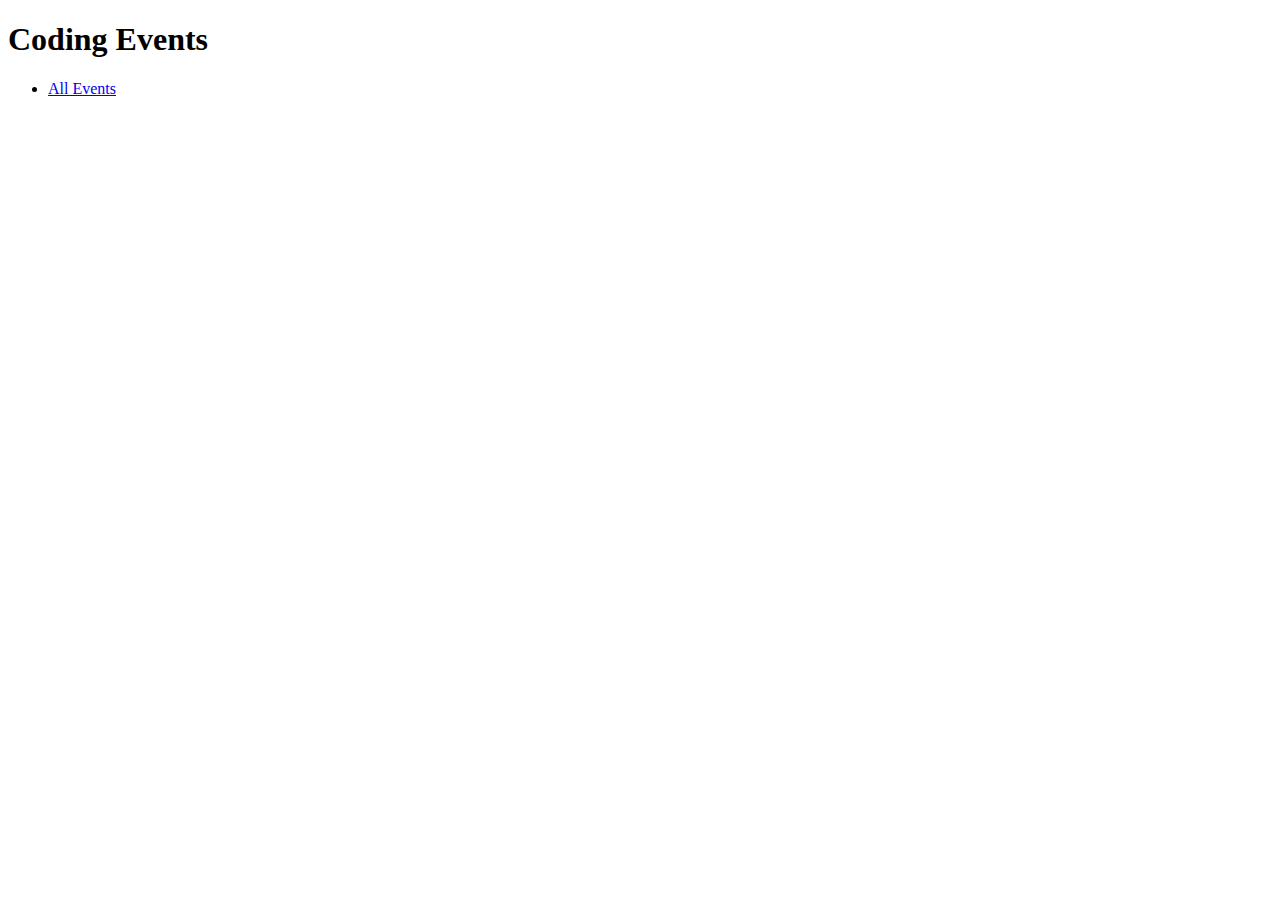
==== src/main/resources/templates/index.html @ 2a62fdd5 "Completed Chptr 13.6.3 Coding Events Setup" ====
<!DOCTYPE html>
<html lang="en" xmlns:th="http://www.thymeleaf.org/">
<head>
    <meta charset="UTF-8"/>
    <title>Coding Events</title>
</head>
<body>

<h1>Coding Events</h1>

<nav>
    <ul>
        <li><a href="/events">All Events</a></li>
    </ul>
</nav>

</body>
</html>
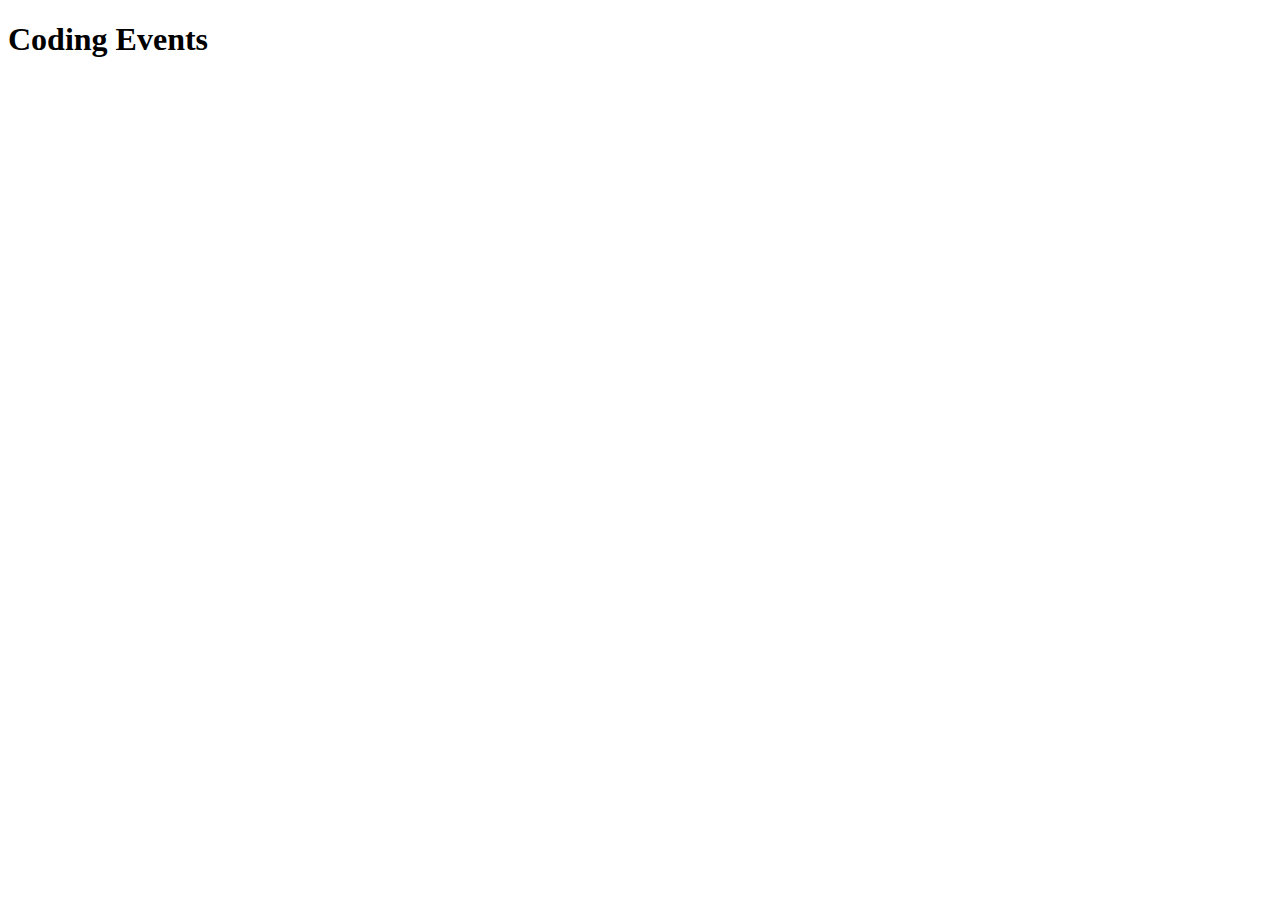
==== commit 12e83e70: "Created fragment.html template file with th:fragment code & added to other templates using th: repla" ====
--- a/src/main/resources/templates/index.html
+++ b/src/main/resources/templates/index.html
@@ -8,11 +8,8 @@
 
 <h1>Coding Events</h1>
 
-<nav>
-    <ul>
-        <li><a href="/events">All Events</a></li>
-    </ul>
-</nav>
+<!-- Line below will be replaced by fragment named 'navigation' defined in fragments.html template.-->
+<nav th:replace="fragments :: navigation"></nav>
 
 </body>
 </html>